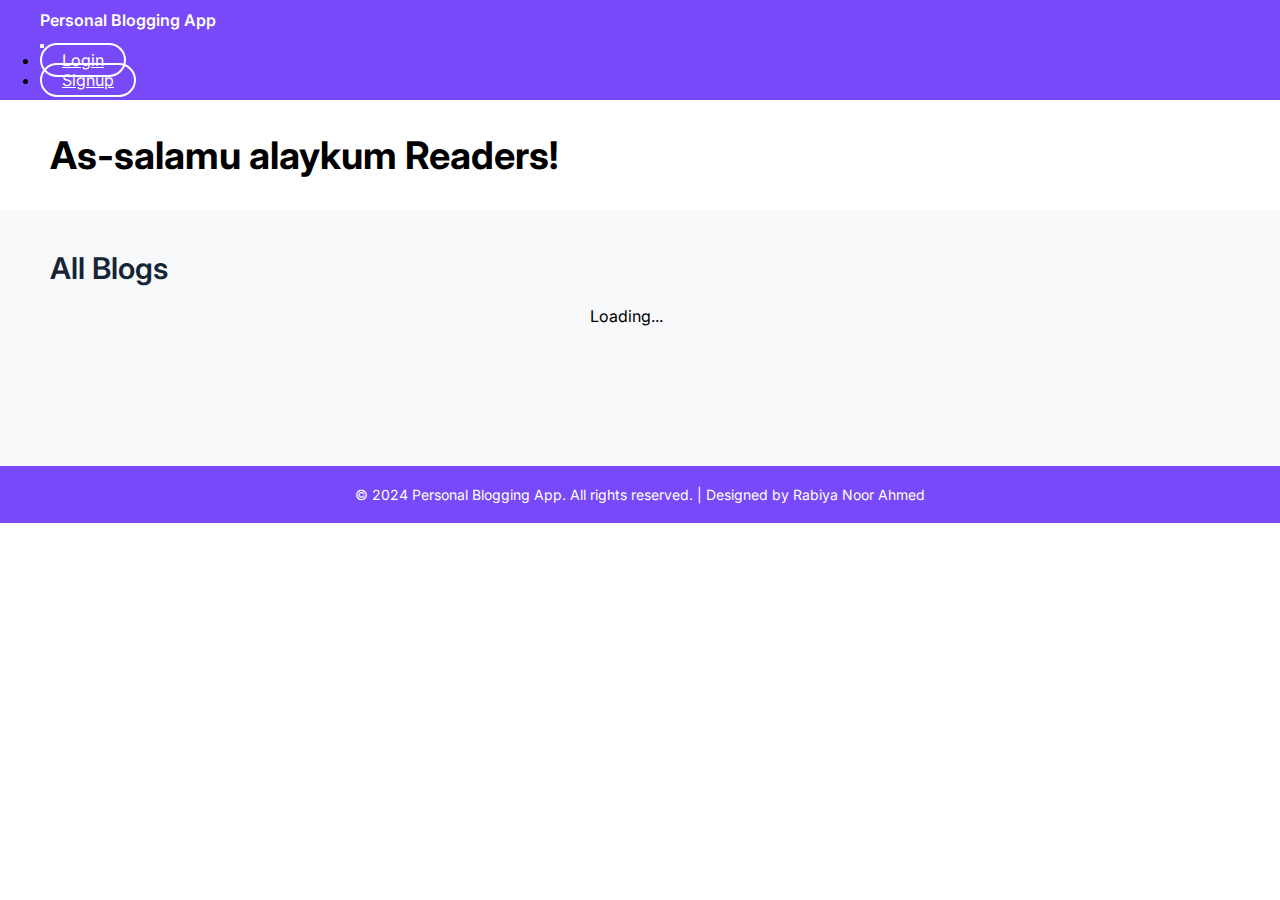
==== public/index.html @ d7d22a21 "status complete" ====
<!DOCTYPE html>
<html lang="en">

<head>
    <meta charset="UTF-8">
    <meta name="viewport" content="width=device-width, initial-scale=1.0">
    <link rel="icon" href="./images/icon.png" type="icon">
    <title>Personal Blogging App</title>
    <!-- FontAwesome Cdn -->
    <link rel="stylesheet" href="https://cdnjs.cloudflare.com/ajax/libs/font-awesome/6.5.1/css/all.min.css">
    <!-- Bootstrap Cdn -->
    <link href="https://cdn.jsdelivr.net/npm/bootstrap@5.2.3/dist/css/bootstrap.min.css" rel="stylesheet"
        integrity="sha384-rbsA2VBKQhggwzxH7pPCaAqO46MgnOM80zW1RWuH61DGLwZJEdK2Kadq2F9CUG65" crossorigin="anonymous">
    <!-- Custom Css -->
    <link rel="stylesheet" href="./CSS/style.css">
</head>

<body>
    <!-- NavBar Start -->
    <nav class="navbar navbar-expand-sm bg-body-tertiary">
        <div class="container-fluid">
            <div class="logoDiv">
                <a class="navbar-brand" href="#">Personal Blogging App</a>

            </div>
            <button class="navbar-toggler" type="button" data-bs-toggle="collapse"
                data-bs-target="#navbarSupportedContent" aria-controls="navbarSupportedContent" aria-expanded="false"
                aria-label="Toggle navigation">
                <span class="navbar-toggler-icon"></span>
            </button>
            <div class="listDiv">
                <div class="collapse navbar-collapse" id="navbarSupportedContent">
                    <ul class="navbar-nav me-auto mb-2 mb-lg-0">
                        <li class="nav-item">
                            <a class="nav-link loginBtn" aria-current="page" href="./login/login.html">Login</a>
                        </li>
                        <li class="nav-item">
                            <a class="nav-link signupBtn" aria-current="page" href="./signup/signup.html">Signup</a>
                        </li>
                    </ul>
                </div>
            </div>
        </div>
    </nav>
    <!-- NavBar End -->
    <!-- Header Text Start -->
    <div class="headingDiv">
        <h1>As-salamu alaykum Readers!</h1>
    </div>
    <!-- Header Text End -->
    <!-- ALl Blogs Start -->
    <div class="allBlogDiv">
        <div class="allBlogHeadingDiv">
            <h3>All Blogs</h3>
        </div>

        <div class="contentDiv">
            <div class="blogCardMainDiv">

            </div>

            <div class="noBlogDiv">
                <h2>You don't have any blog yet!</h2>
            </div>
            <div class="spinner-border" role="status">
                <span class="visually-hidden">Loading...</span>
            </div>
        </div>
    </div>
    <!-- ALl Blogs End -->
    <div class="loaderDiv">
        <img src="../images/loader.gif" alt="">
    </div>
    <!-- Footer Start -->
    <footer>
        <div class="copyright">
            &copy; 2024 Personal Blogging App. All rights reserved. |
            Designed by <a href="#" target="_blank">Rabiya Noor Ahmed</a>
        </div>
    </footer>
    <!-- FOoter End -->
    <!-- Custom Js -->
    <script type="module" src="./JS/app.js"></script>
    <script src="./main.js"></script>
    <!-- sweet alert Link -->
    <script src="https://cdn.jsdelivr.net/npm/sweetalert2@11"></script>

    <!-- Bootstrap Js -->
    <script src="https://cdn.jsdelivr.net/npm/bootstrap@5.2.3/dist/js/bootstrap.bundle.min.js"
        integrity="sha384-kenU1KFdBIe4zVF0s0G1M5b4hcpxyD9F7jL+jjXkk+Q2h455rYXK/7HAuoJl+0I4"
        crossorigin="anonymous"></script>
</body>

</html>
---- public/CSS/style.css ----
@import url('https://fonts.googleapis.com/css2?family=Inter:wght@100..900&display=swap');

* {
    margin: 0;
    padding: 0;
    box-sizing: border-box;
    font-family: "Inter", sans-serif;
}

/*=========Navbar Start======*/
.navbar {
    padding: 10px 80px;
    padding-left: 40px;
    background-color: rgba(119, 73, 248, 1);
}
.logoDiv a{
    color: #fff !important;
    font-weight: 600;
    text-decoration:none ;
}
.logoDiv a:hover{
color: #fff !important;
}
.listDiv ul {
    margin-bottom: 0 !important;
}
.navbar-nav {
    gap: 15px;
}
.signupBtn {
    border: 2px solid #fff;
    color: #fff !important;
    border-radius: 20px;
    padding: 5px 20px !important;
    transition: all .3s;
}
.signupBtn:hover {
    color: white;
 background-color: rgba(119, 73, 248, 1);
}
.loginBtn {
    border: 2px solid #fff;
    border-radius: 20px;
    padding: 5px 20px !important;
    transition: all .3s;
    color: #fff !important;
}

.loginBtn:hover {
    color: white;
}

/*=======Navbar End=======*/
/*======Header Text Start======*/
.headingDiv {
    display: flex;
    padding: 32px 50px;
    flex-direction: column;
    justify-content: center;
    align-items: flex-start;
}
.headingDiv h1{
    font-size: 38px ;
    font-weight: 700;
}
.headingDiv h1 a {
    color: #7749F8;
    text-decoration: none;
}

/*=====Header Text End=======*/
/*=======ALl Blogs Start=======*/
.allBlogDiv {
    background: var(--Gray-100, #F8F9FA);
    padding: 40px 50px;
}
.allBlogHeadingDiv h3 {
    color: #152536;
    font-size: 30px;
    font-weight: 600;
}
.blogCardDiv {
    margin: 20px 0;
    display: flex;
    padding: 24px;
    flex-direction: column;
    align-items: flex-start;
    gap: 16px;
    border-radius: 12px;
    border: 1px solid #DEE2E6;
    background: #FFF;
}
.blogCard {
    display: flex;
    flex-direction: column;
    gap: 16px;
}
.blogImg {
    width: 100px;
    height: 100px;
    flex-shrink: 0;
    border-radius: 20px;
    background: lightgray 50% / cover no-repeat;
}
.blogImg img {
    width: 100%;
    height: 100%;
    border-radius: inherit;
}
.blogDetailDiv {
    display: flex;
    gap: 15px;
}

.blogDetail {
    display: flex;
    flex-direction: column;
    gap: 10px;
}

.publishDetail h6 {
    color: #6C757D;
    font-family: Inter;
    font-size: 16px;
    font-style: normal;
    font-weight: 600;
    line-height: normal;
}

.blogDescDiv {
    color: #6C757D;
    font-family: Inter;
    font-size: 16px;
    font-style: normal;
    font-weight: 400;
    line-height: 28px;
}

.allFromThisUserDiv a {
    color: #7749F8;
    font-family: Inter;
    font-size: 16px;
    font-style: normal;
    font-weight: 400;
    line-height: 28px;
    background-color: transparent;
    border: 1px solid #7749F8;
    padding: 10px 30px;
    border-radius: 20px;
    text-decoration: none;
}

.allFromThisUserDiv a:hover {
background-color: #7749F8;
color: #FFF;
    transition: all .3s;
}

.noBlogDiv {
    text-align: center;
    background-color: #FFF;
    padding: 30px 10px;
    box-shadow: rgba(0, 0, 0, 0.35) 0px 5px 15px;
    display: none;
}

.contentDiv {
    display: flex;
    flex-direction: column;
    /* gap: 20px; */
}

.contentDiv .spinner-border {
    width: 100px;
    height: 100px;
    margin: 20px auto;
    position: relative;
}
/*======ALl Blogs End=====*/
/*======Footer Start=======*/
footer {
    background-color: #7749F8;
    color: #fff;
    text-align: center;
    padding: 20px 0;
    /* position: fixed; */
    bottom: 0;
    width: 100%;
}
.copyright {
    font-size: 14px;
}

.copyright a {
    color: #fff;
    text-decoration: none;
}
/*=====Footer End======*/
/*=====SignUp Page Start======*/
.formMainDiv {
    background: #F8F9FA;
    padding: 10px 0;
    display: flex;
    justify-content: center;
    align-items: center;
}
.formDiv {
    width: 50%;
    border-radius: 10px;
    background-color: white;
    padding: 40px 40px;
    display: flex;
    flex-direction: column;
    gap: 20px;
    box-shadow: rgba(0, 0, 0, 0.35) 0px 5px 15px;
    animation: flipcard 1s ease 0s 1 normal forwards;
}
@keyframes flipcard {
    0% {
        opacity: 0;
        transform: rotateY(180deg);
    }

    100% {
        opacity: 1;
        transform: rotateY(0deg);
    }
}
.form-control:focus {
    border-color: #7749F8;
    box-shadow: 0 0 0 0.25rem rgba(119, 73, 248, .25);
}
.signupBtnDiv, .loginBtnDiv {
    display: flex;
    justify-content: center;
    align-items: center;
}
.signupBtnDiv button ,
 .loginBtnDiv button{
    color: white;
    border: none;
    padding: 8px 16px;
    border-radius: 6px;
    background: #7749F8;
}

.signupBtnDiv button:hover ,
.loginBtnDiv button:hover {
    transition: all .3s;
    background-color: #a187eb;
}
.text{
    display: flex;
    justify-content: center;
    align-items: center;
    font-size: 20px;
    opacity: 0.5;
    margin-top: -10px;
}
.googlebtn{
    display: flex;
    justify-content: center;
    align-items: center;
    margin-top: -30px;
}
.googlebtn button{
    border: 1px solid #585454;
    padding: 8px 20px;
    border-radius: 20px;
    
}
.googlebtn span{
    margin-right: 18px;
}
/*=====SignUp Page End======*/
/*========Loading GIf Start========*/
.loaderDiv {
    position: fixed;
    top:0;
    /* left:550px; */
    width: 100%;
    height: 100vh;
    display: none;
    /* display: flex; */
    align-self: center;
    justify-content: center;
    align-items: center;
    background-color: rgba(0, 0, 0, 0.504);
}

.loaderDiv img {
    width: 250px;
}

/*========Loading GIf End========*/



/*======Media Query Start========*/

@media (max-width: 576px) {
    .navbar {
        padding: 10px 20px;
    }

    .listDiv {
        width: 100%;
    }

    .navbar>.container-fluid {
        padding-left: 0;
        padding-right: 0;
    }

    .navbar-collapse.show {
        margin: 20px 0;
        display: flex;
    }
    
    .allBlogDiv {
        padding: 40px 20px;
    }
    .formDiv {
        width: 80% !important;
        padding: 40px 15px;
    }
}

@media (max-width: 350px) {
    .blogDetailDiv {
        flex-direction: column;
    }

    .blogCardDiv {
        padding: 15px;
    }

    .allBlogDiv {
        padding: 40px 10px;
    }

    .headingDiv {
        padding: 32px 15px;
    }
}

@media (max-width: 300px) {
    .navbar {
        padding: 10px 10px;
    }

    .navbar>.container-fluid {
        justify-content: center;
    }
}
/*======Media Query End========*/
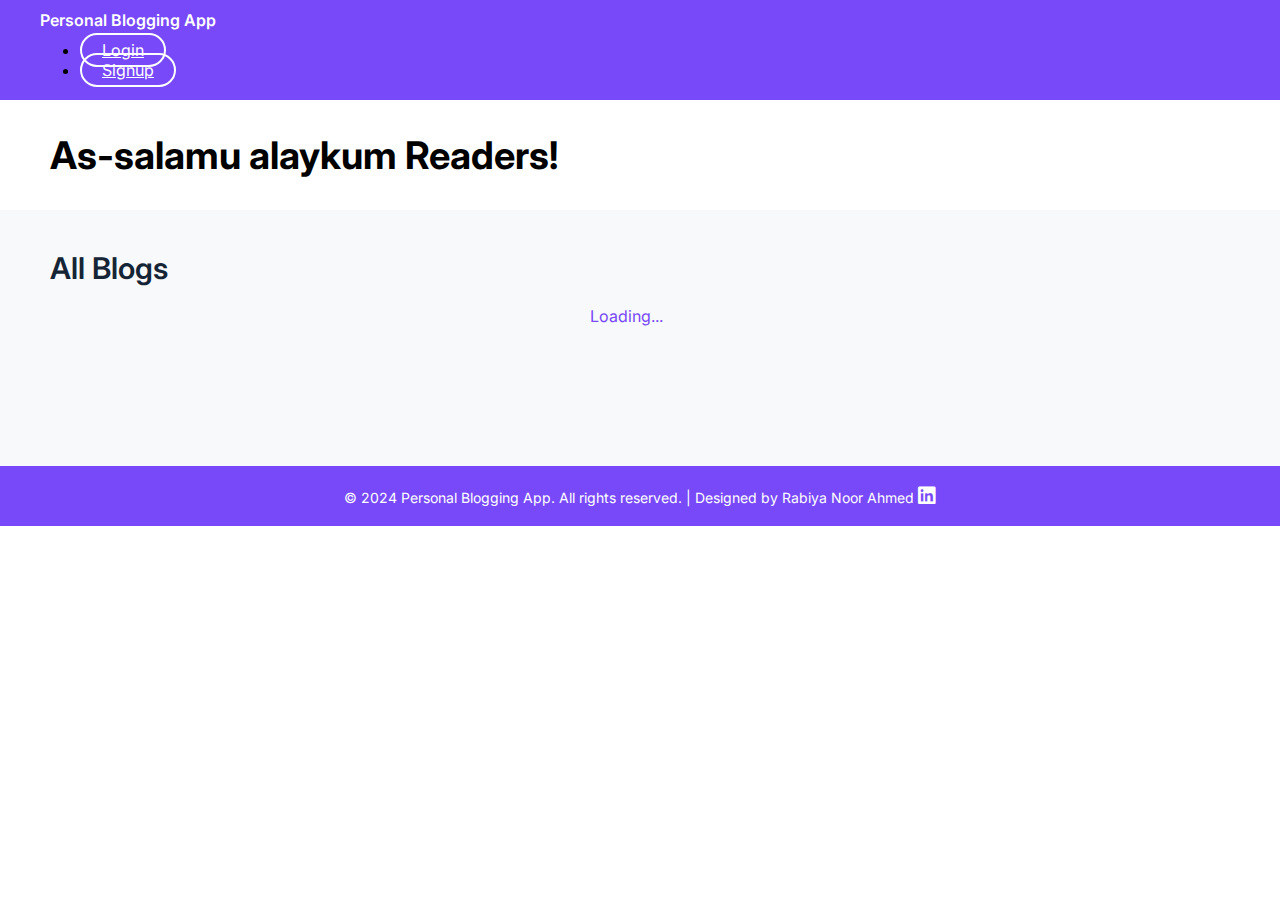
==== commit 76e0b904: "Completed" ====
--- a/public/index.html
+++ b/public/index.html
@@ -6,30 +6,25 @@
     <meta name="viewport" content="width=device-width, initial-scale=1.0">
     <link rel="icon" href="./images/icon.png" type="icon">
     <title>Personal Blogging App</title>
-    <!-- FontAwesome Cdn -->
+    <!--=====FontAwesome Cdn======-->
     <link rel="stylesheet" href="https://cdnjs.cloudflare.com/ajax/libs/font-awesome/6.5.1/css/all.min.css">
-    <!-- Bootstrap Cdn -->
+    <!--======Bootstrap Css=====-->
     <link href="https://cdn.jsdelivr.net/npm/bootstrap@5.2.3/dist/css/bootstrap.min.css" rel="stylesheet"
         integrity="sha384-rbsA2VBKQhggwzxH7pPCaAqO46MgnOM80zW1RWuH61DGLwZJEdK2Kadq2F9CUG65" crossorigin="anonymous">
-    <!-- Custom Css -->
+   <!--======Custom Css======-->
     <link rel="stylesheet" href="./CSS/style.css">
 </head>
 
 <body>
-    <!-- NavBar Start -->
+      <!--======Navbar Start======-->
     <nav class="navbar navbar-expand-sm bg-body-tertiary">
         <div class="container-fluid">
             <div class="logoDiv">
                 <a class="navbar-brand" href="#">Personal Blogging App</a>
-
+                <button class="navbarToggler"><i class="fa-solid fa-bars"></i></button>
             </div>
-            <button class="navbar-toggler" type="button" data-bs-toggle="collapse"
-                data-bs-target="#navbarSupportedContent" aria-controls="navbarSupportedContent" aria-expanded="false"
-                aria-label="Toggle navigation">
-                <span class="navbar-toggler-icon"></span>
-            </button>
             <div class="listDiv">
-                <div class="collapse navbar-collapse" id="navbarSupportedContent">
+                <div class=" navbar" id="navbarSupportedContent">
                     <ul class="navbar-nav me-auto mb-2 mb-lg-0">
                         <li class="nav-item">
                             <a class="nav-link loginBtn" aria-current="page" href="./login/login.html">Login</a>
@@ -42,13 +37,13 @@
             </div>
         </div>
     </nav>
-    <!-- NavBar End -->
-    <!-- Header Text Start -->
+      <!--=====Navbar End=====-->
+    <!--=====Header Text Start=====-->
     <div class="headingDiv">
         <h1>As-salamu alaykum Readers!</h1>
     </div>
-    <!-- Header Text End -->
-    <!-- ALl Blogs Start -->
+    <!--=======Header Text End=====-->
+    <!--=====All Blogs Section Start======-->
     <div class="allBlogDiv">
         <div class="allBlogHeadingDiv">
             <h3>All Blogs</h3>
@@ -67,25 +62,26 @@
             </div>
         </div>
     </div>
-    <!-- ALl Blogs End -->
+ <!--=====All Blogs Section End======-->
     <div class="loaderDiv">
         <img src="../images/loader.gif" alt="">
     </div>
-    <!-- Footer Start -->
+ <!--======Footer Start=====-->
     <footer>
         <div class="copyright">
             &copy; 2024 Personal Blogging App. All rights reserved. |
-            Designed by <a href="#" target="_blank">Rabiya Noor Ahmed</a>
+            Designed by <a href="https://github.com/RabiyaNoorAhmed" target="_blank">Rabiya Noor Ahmed</a>
+            <a href="https://www.linkedin.com/in/rabiya-noor-ahmed-2208a3286/" target="_blank"><i class="fa-brands fa-linkedin"></i></a>
         </div>
     </footer>
-    <!-- FOoter End -->
-    <!-- Custom Js -->
+    <!--=====FOoter End======-->
+    <!--======JS======-->
     <script type="module" src="./JS/app.js"></script>
-    <script src="./main.js"></script>
-    <!-- sweet alert Link -->
+    <script src="./JS/main.js"></script>
+      <!--=====SweetAlert Link=====-->
     <script src="https://cdn.jsdelivr.net/npm/sweetalert2@11"></script>
 
-    <!-- Bootstrap Js -->
+        <!--====Bootstrap Js=====-->
     <script src="https://cdn.jsdelivr.net/npm/bootstrap@5.2.3/dist/js/bootstrap.bundle.min.js"
         integrity="sha384-kenU1KFdBIe4zVF0s0G1M5b4hcpxyD9F7jL+jjXkk+Q2h455rYXK/7HAuoJl+0I4"
         crossorigin="anonymous"></script>
--- a/public/CSS/style.css
+++ b/public/CSS/style.css
@@ -13,20 +13,25 @@
     padding-left: 40px;
     background-color: rgba(119, 73, 248, 1);
 }
-.logoDiv a{
+
+.logoDiv a {
     color: #fff !important;
     font-weight: 600;
-    text-decoration:none ;
-}
-.logoDiv a:hover{
-color: #fff !important;
-}
+    text-decoration: none;
+}
+
+.logoDiv a:hover {
+    color: #fff !important;
+}
+
 .listDiv ul {
     margin-bottom: 0 !important;
 }
+
 .navbar-nav {
     gap: 15px;
 }
+
 .signupBtn {
     border: 2px solid #fff;
     color: #fff !important;
@@ -34,10 +39,12 @@
     padding: 5px 20px !important;
     transition: all .3s;
 }
+
 .signupBtn:hover {
     color: white;
- background-color: rgba(119, 73, 248, 1);
-}
+    background-color: rgba(119, 73, 248, 1);
+}
+
 .loginBtn {
     border: 2px solid #fff;
     border-radius: 20px;
@@ -50,6 +57,39 @@
     color: white;
 }
 
+.navbarToggler {
+    display: none;
+    border: none;
+    font-size: 26px;
+    padding: 2px 8px;
+    border-radius: 5px;
+    background-color: transparent;
+    color: #fff;
+}
+
+.navbarToggler:hover {
+    background-color: #7749F8;
+}
+
+.listDiv.showDiv {
+    display: flex;
+    flex-direction: column;
+    align-items: flex-start;
+    justify-content: flex-start;
+}
+
+@keyframes myAnim {
+    0% {
+        opacity: 0;
+        transform: translateY(-50px);
+    }
+
+    100% {
+        opacity: 1;
+        transform: translateY(0);
+    }
+}
+
 /*=======Navbar End=======*/
 /*======Header Text Start======*/
 .headingDiv {
@@ -59,10 +99,12 @@
     justify-content: center;
     align-items: flex-start;
 }
-.headingDiv h1{
-    font-size: 38px ;
+
+.headingDiv h1 {
+    font-size: 38px;
     font-weight: 700;
 }
+
 .headingDiv h1 a {
     color: #7749F8;
     text-decoration: none;
@@ -74,11 +116,13 @@
     background: var(--Gray-100, #F8F9FA);
     padding: 40px 50px;
 }
+
 .allBlogHeadingDiv h3 {
     color: #152536;
     font-size: 30px;
     font-weight: 600;
 }
+
 .blogCardDiv {
     margin: 20px 0;
     display: flex;
@@ -90,11 +134,13 @@
     border: 1px solid #DEE2E6;
     background: #FFF;
 }
+
 .blogCard {
     display: flex;
     flex-direction: column;
     gap: 16px;
 }
+
 .blogImg {
     width: 100px;
     height: 100px;
@@ -102,11 +148,13 @@
     border-radius: 20px;
     background: lightgray 50% / cover no-repeat;
 }
+
 .blogImg img {
     width: 100%;
     height: 100%;
     border-radius: inherit;
 }
+
 .blogDetailDiv {
     display: flex;
     gap: 15px;
@@ -151,8 +199,8 @@
 }
 
 .allFromThisUserDiv a:hover {
-background-color: #7749F8;
-color: #FFF;
+    background-color: #7749F8;
+    color: #FFF;
     transition: all .3s;
 }
 
@@ -175,7 +223,9 @@
     height: 100px;
     margin: 20px auto;
     position: relative;
-}
+    color: #7749F8 !important;
+}
+
 /*======ALl Blogs End=====*/
 /*======Footer Start=======*/
 footer {
@@ -187,6 +237,7 @@
     bottom: 0;
     width: 100%;
 }
+
 .copyright {
     font-size: 14px;
 }
@@ -195,6 +246,11 @@
     color: #fff;
     text-decoration: none;
 }
+
+.copyright a i {
+    font-size: 20px;
+}
+
 /*=====Footer End======*/
 /*=====SignUp Page Start======*/
 .formMainDiv {
@@ -204,6 +260,7 @@
     justify-content: center;
     align-items: center;
 }
+
 .formDiv {
     width: 50%;
     border-radius: 10px;
@@ -215,6 +272,7 @@
     box-shadow: rgba(0, 0, 0, 0.35) 0px 5px 15px;
     animation: flipcard 1s ease 0s 1 normal forwards;
 }
+
 @keyframes flipcard {
     0% {
         opacity: 0;
@@ -226,17 +284,21 @@
         transform: rotateY(0deg);
     }
 }
+
 .form-control:focus {
     border-color: #7749F8;
     box-shadow: 0 0 0 0.25rem rgba(119, 73, 248, .25);
 }
-.signupBtnDiv, .loginBtnDiv {
+
+.signupBtnDiv,
+.loginBtnDiv {
     display: flex;
     justify-content: center;
     align-items: center;
 }
-.signupBtnDiv button ,
- .loginBtnDiv button{
+
+.signupBtnDiv button,
+.loginBtnDiv button {
     color: white;
     border: none;
     padding: 8px 16px;
@@ -244,12 +306,13 @@
     background: #7749F8;
 }
 
-.signupBtnDiv button:hover ,
+.signupBtnDiv button:hover,
 .loginBtnDiv button:hover {
     transition: all .3s;
     background-color: #a187eb;
 }
-.text{
+
+.text {
     display: flex;
     justify-content: center;
     align-items: center;
@@ -257,26 +320,30 @@
     opacity: 0.5;
     margin-top: -10px;
 }
-.googlebtn{
+
+.googlebtn {
     display: flex;
     justify-content: center;
     align-items: center;
     margin-top: -30px;
 }
-.googlebtn button{
+
+.googlebtn button {
     border: 1px solid #585454;
     padding: 8px 20px;
     border-radius: 20px;
-    
-}
-.googlebtn span{
+
+}
+
+.googlebtn span {
     margin-right: 18px;
 }
+
 /*=====SignUp Page End======*/
 /*========Loading GIf Start========*/
 .loaderDiv {
     position: fixed;
-    top:0;
+    top: 0;
     /* left:550px; */
     width: 100%;
     height: 100vh;
@@ -297,6 +364,42 @@
 
 
 /*======Media Query Start========*/
+@media (max-width: 758px) {
+    .navbar {
+        padding: 10px 10px;
+    }
+
+    .logoDiv {
+        width: 100%;
+        display: flex;
+        justify-content: space-between;
+        gap: 20px;
+        flex-wrap: wrap;
+    }
+
+    .navbar>.container-fluid {
+        flex-direction: column;
+        align-items: start;
+        gap: 20px;
+    }
+
+    .listDiv {
+        display: none;
+    }
+
+    .navbarToggler {
+        display: block;
+    }
+
+    .listDiv.showDiv {
+        animation: myAnim 1s ease 0s 1 normal forwards;
+        width: 100%;
+    }
+
+    .navbar-expand .navbar-nav {
+        flex-direction: column;
+    }
+}
 
 @media (max-width: 576px) {
     .navbar {
@@ -316,10 +419,11 @@
         margin: 20px 0;
         display: flex;
     }
-    
+
     .allBlogDiv {
         padding: 40px 20px;
     }
+
     .formDiv {
         width: 80% !important;
         padding: 40px 15px;
@@ -353,5 +457,5 @@
         justify-content: center;
     }
 }
-/*======Media Query End========*/
-
+
+/*======Media Query End========*/